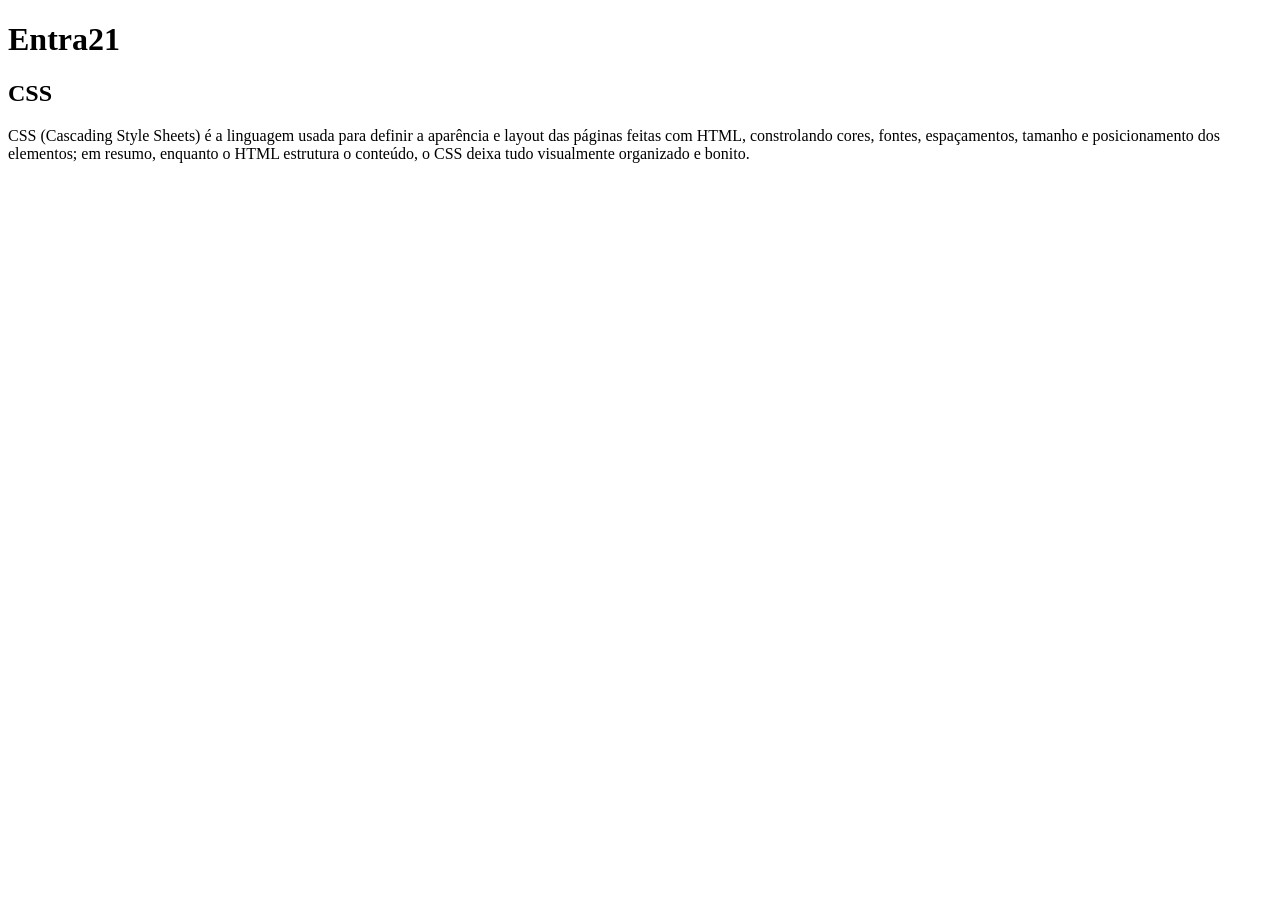
==== css.html @ 13379435 "Adicionado novas materias" ====
<!DOCTYPE html>
<html>
    <head>
        <title>"CSS Entra21"</title>
    </head>
    <body>
        <h1>Entra21</h1>
        <h2>CSS</h2>
        <p>CSS (Cascading Style Sheets) é a linguagem usada para definir a aparência e layout das páginas feitas com HTML, constrolando cores, fontes, espaçamentos, tamanho e posicionamento dos elementos; em resumo, enquanto o HTML estrutura o conteúdo, o CSS deixa tudo visualmente organizado e bonito. </p>
    </body>
    
</html>
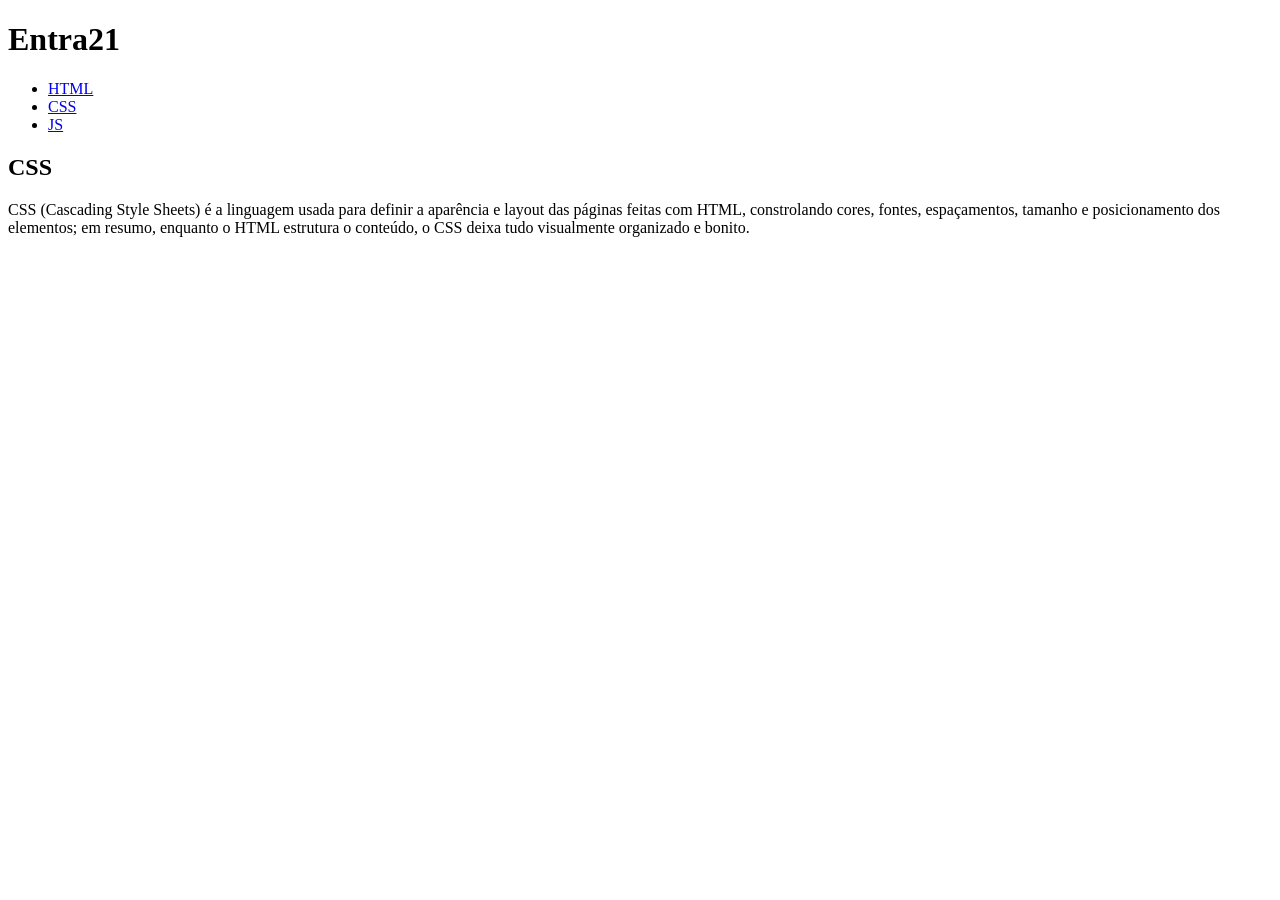
==== commit 5c9a0ce9: "Incluido Navegação" ====
--- a/css.html
+++ b/css.html
@@ -5,6 +5,17 @@
     </head>
     <body>
         <h1>Entra21</h1>
+         <ul>
+        <li>
+            <a href="/html.html">HTML</a>
+        </li>
+        <li>
+            <a href="/css.html">CSS</a>
+        </li>
+        <li>
+            <a href="/js.html">JS</a>
+        </li>
+    </ul>
         <h2>CSS</h2>
         <p>CSS (Cascading Style Sheets) é a linguagem usada para definir a aparência e layout das páginas feitas com HTML, constrolando cores, fontes, espaçamentos, tamanho e posicionamento dos elementos; em resumo, enquanto o HTML estrutura o conteúdo, o CSS deixa tudo visualmente organizado e bonito. </p>
     </body>
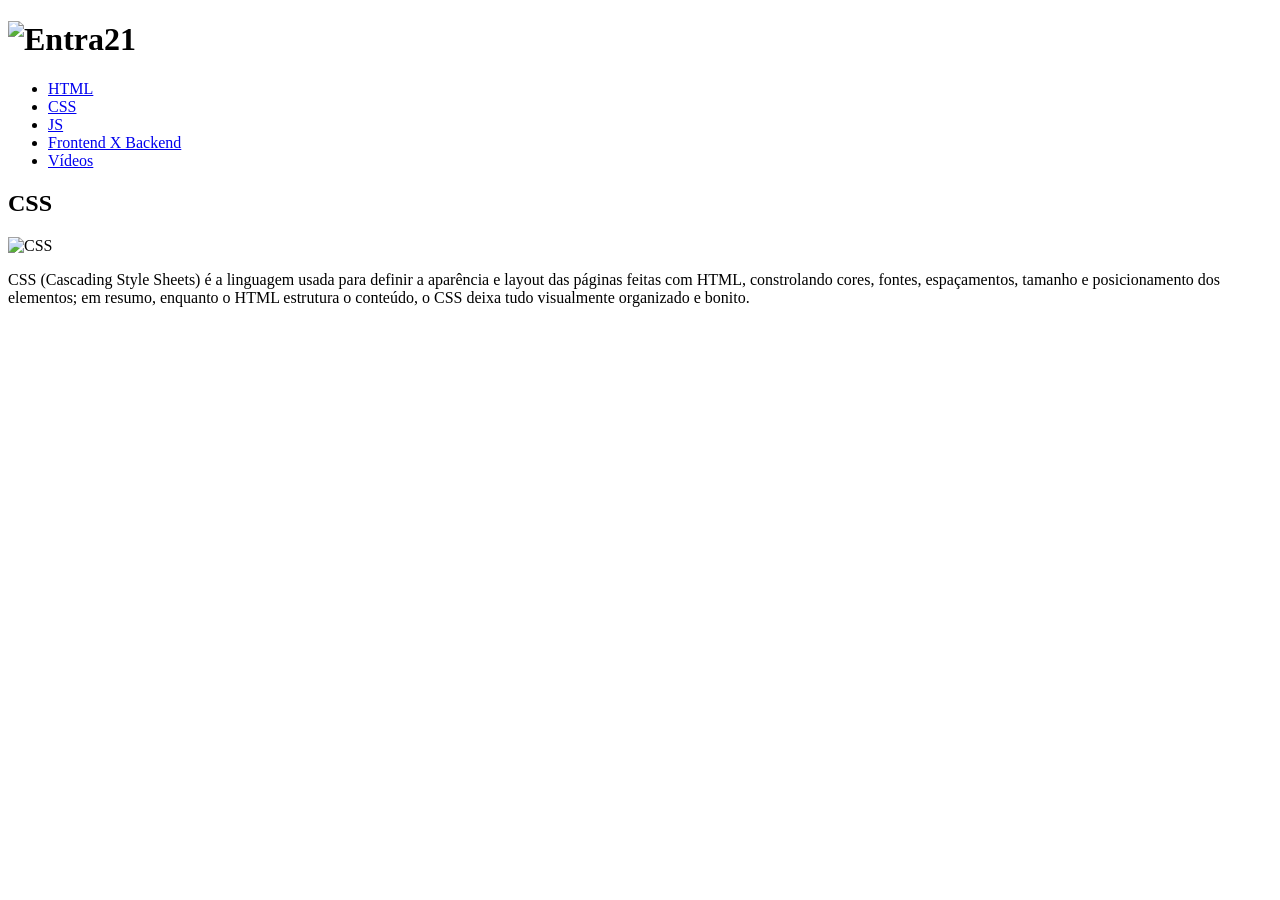
==== commit 8f17a6e5: "Novos exercicios" ====
--- a/css.html
+++ b/css.html
@@ -3,11 +3,14 @@
     <head>
         <title>"CSS Entra21"</title>
     </head>
+    
     <body>
-        <h1>Entra21</h1>
+        <h1>
+            <img src="https://cdn.sonicadigital.com.br/entra21/storage/settings/1/original-691cbe5cd50d1.png" alt="Entra21">
+        </h1>
          <ul>
         <li>
-            <a href="/html.html">HTML</a>
+            <a href="/html.html">HTML </a>
         </li>
         <li>
             <a href="/css.html">CSS</a>
@@ -15,8 +18,15 @@
         <li>
             <a href="/js.html">JS</a>
         </li>
+        <li>
+            <a href="/frontend_backend.html"> Frontend X Backend</a>
+        </li>
+        <li>
+            <a href="/youtube.html">Vídeos</a>
+        </li>
     </ul>
         <h2>CSS</h2>
+        <img src="/assets/img/css.webp" alt="CSS">
         <p>CSS (Cascading Style Sheets) é a linguagem usada para definir a aparência e layout das páginas feitas com HTML, constrolando cores, fontes, espaçamentos, tamanho e posicionamento dos elementos; em resumo, enquanto o HTML estrutura o conteúdo, o CSS deixa tudo visualmente organizado e bonito. </p>
     </body>
     
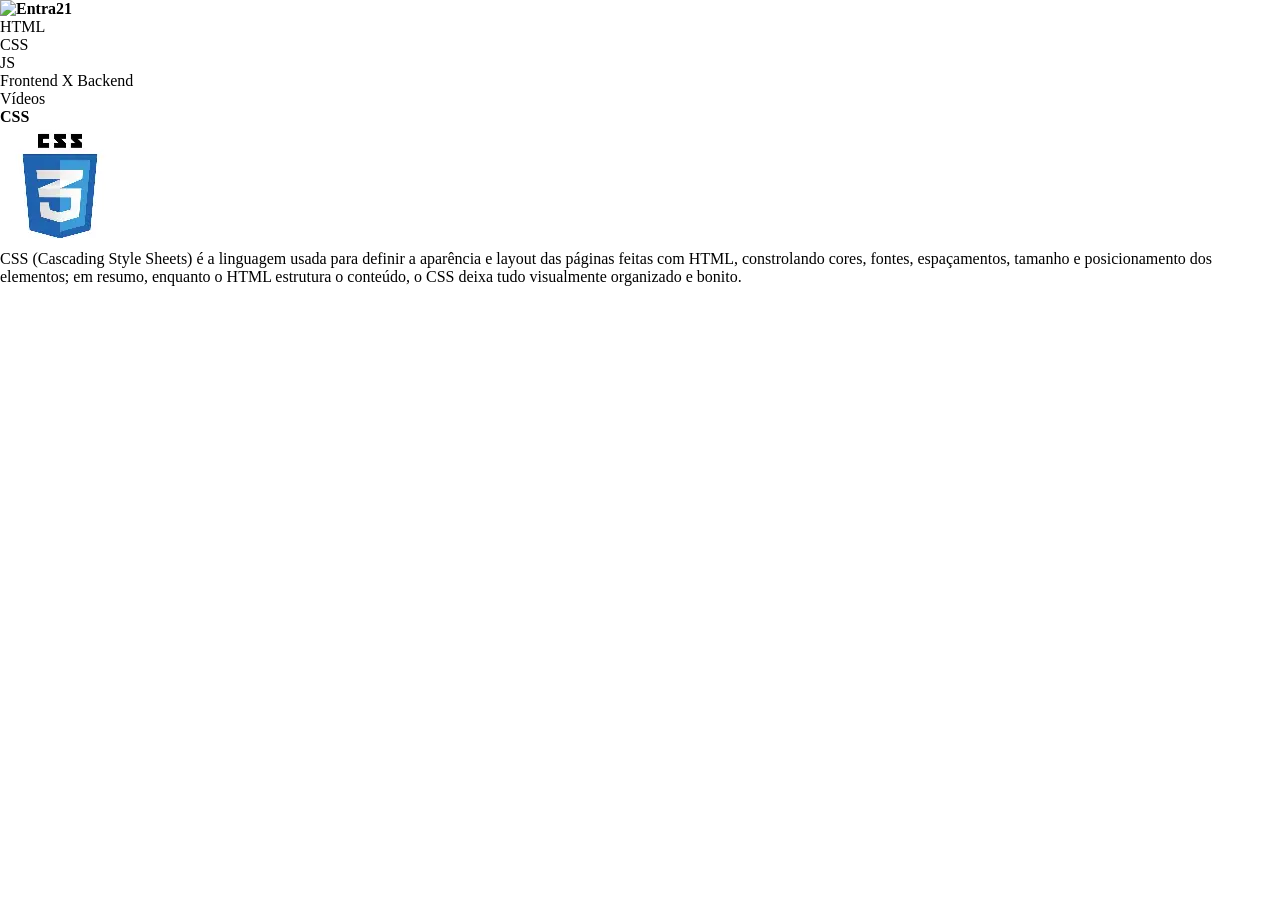
==== commit 1ed78f38: "Novos exercicios CSS" ====
--- a/css.html
+++ b/css.html
@@ -2,6 +2,7 @@
 <html>
     <head>
         <title>"CSS Entra21"</title>
+        <link rel="stylesheet" href="/assets/css/styles.css">
     </head>
     
     <body>
--- a/assets/css/styles.css
+++ b/assets/css/styles.css
@@ -0,0 +1,32 @@
+*{
+  /*Reset do CSS - limpa todas as formataçoes*/
+    padding: 0;
+    margin: 0;
+    list-style: none;
+    text-decoration: none;
+    color: #000;
+    font-size: 1rem;
+}
+
+/*CABEÇALHO PRICIPAL */
+.main-header {
+    background-color: rgb(180, 212, 204);
+    display: flex;
+    padding: 20px;
+}
+
+.main-header img {
+    width: 150px;
+}
+
+.main-header ul {
+    display: flex;
+}
+
+/*CONTEUDO PRINCIPAL */
+.main-content {
+    
+/* RODAPÉ PRINCIPAL */
+.main-footer {
+    
+}
